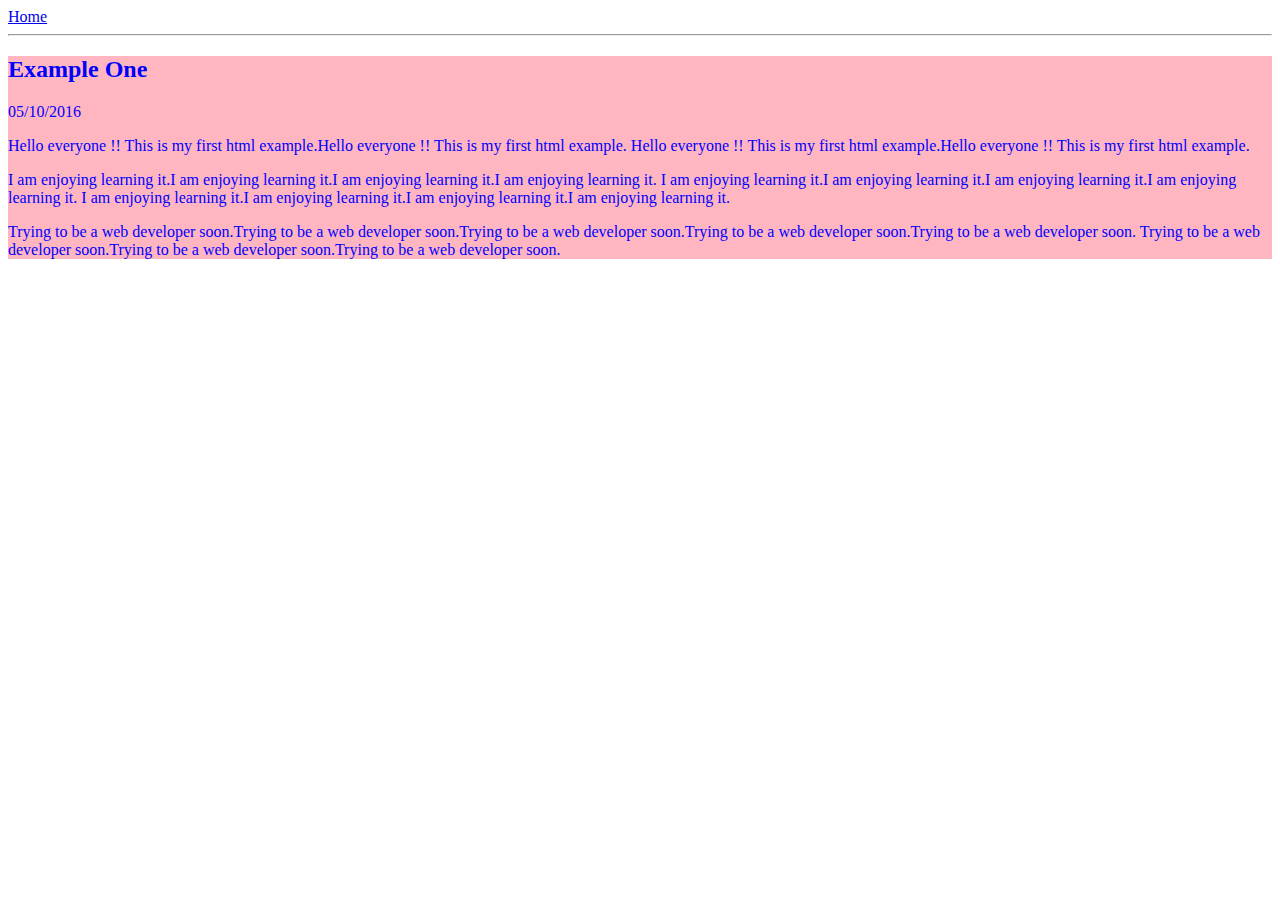
==== ui/example-one.html @ bf2abf1e "[imad-console] Updates ui/example-one.html" ====
<html>
<head>
<title>
   Example-one|Nilashree Shirodkar
</title> 
    <meta name="viewport" content="width=device-width,initial_scale=1"/> 
<style>
.displayer
{
max-width:1500px;
margin:0 auto;
font-family:grey;
color:blue;

background-color: lightpink;
}

</style>
</head>

<body>
    <div>
<a href="/"> Home </a>    
<hr/>

</div>
<div class="displayer">
<h2>

Example One    
</h2>
<div>
    05/10/2016
</div>

    <div>
<p>
    Hello everyone !! This is my first html example.Hello everyone !! This is my first html example.
    Hello everyone !! This is my first html example.Hello everyone !! This is my first html example.
</p>   
<p>
    I am enjoying learning it.I am enjoying learning it.I am enjoying learning it.I am enjoying learning it.
    I am enjoying learning it.I am enjoying learning it.I am enjoying learning it.I am enjoying learning it.
    I am enjoying learning it.I am enjoying learning it.I am enjoying learning it.I am enjoying learning it.
</p>
<p>
    Trying to be a web developer soon.Trying to be a web developer soon.Trying to be a web developer soon.Trying to be a web developer soon.Trying to be a web developer soon.
     Trying to be a web developer soon.Trying to be a web developer soon.Trying to be a web developer soon.     
    </p>
   </div>
</div>
</body>
</html>
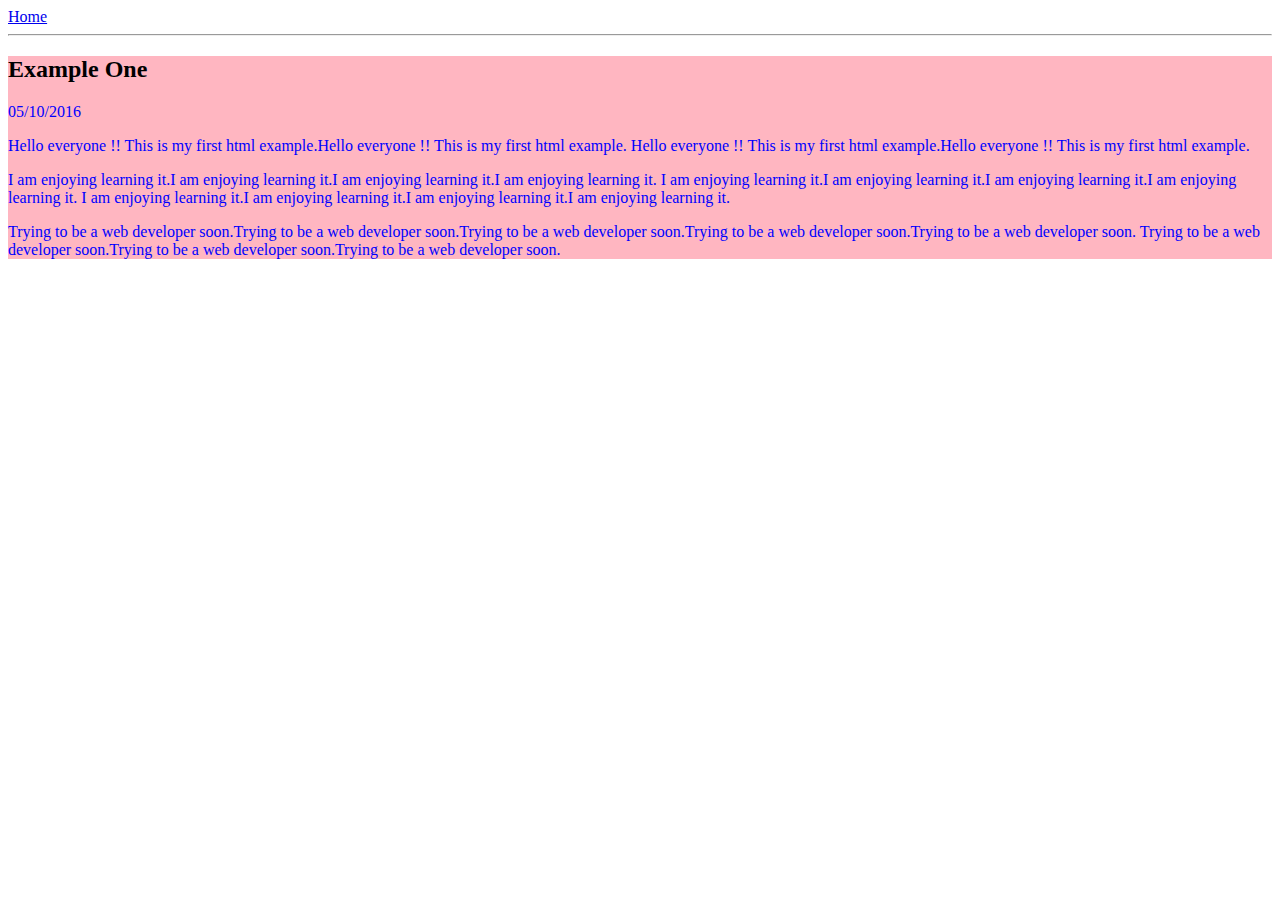
==== commit 6c1c26bc: "[imad-console] Updates ui/example-one.html" ====
--- a/ui/example-one.html
+++ b/ui/example-one.html
@@ -14,7 +14,11 @@
 
 background-color: lightpink;
 }
-
+h2
+{
+    color:black;
+    
+}
 </style>
 </head>
 
@@ -25,7 +29,7 @@
 
 </div>
 <div class="displayer">
-<h2>
+<h2 >
 
 Example One    
 </h2>
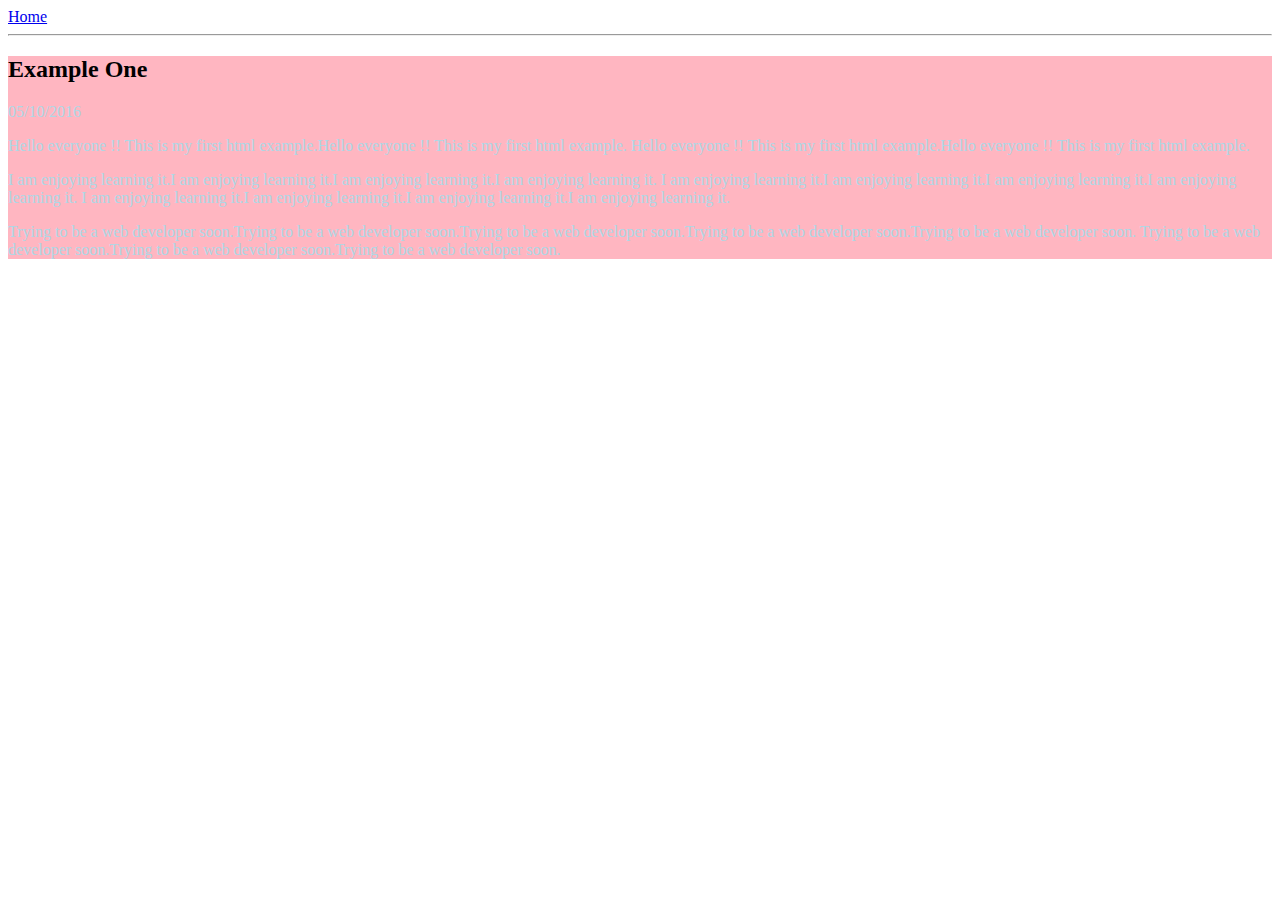
==== commit b4be72c3: "[imad-console] Updates ui/example-one.html" ====
--- a/ui/example-one.html
+++ b/ui/example-one.html
@@ -10,7 +10,7 @@
 max-width:1500px;
 margin:0 auto;
 font-family:grey;
-color:blue;
+color:lightblue;
 
 background-color: lightpink;
 }
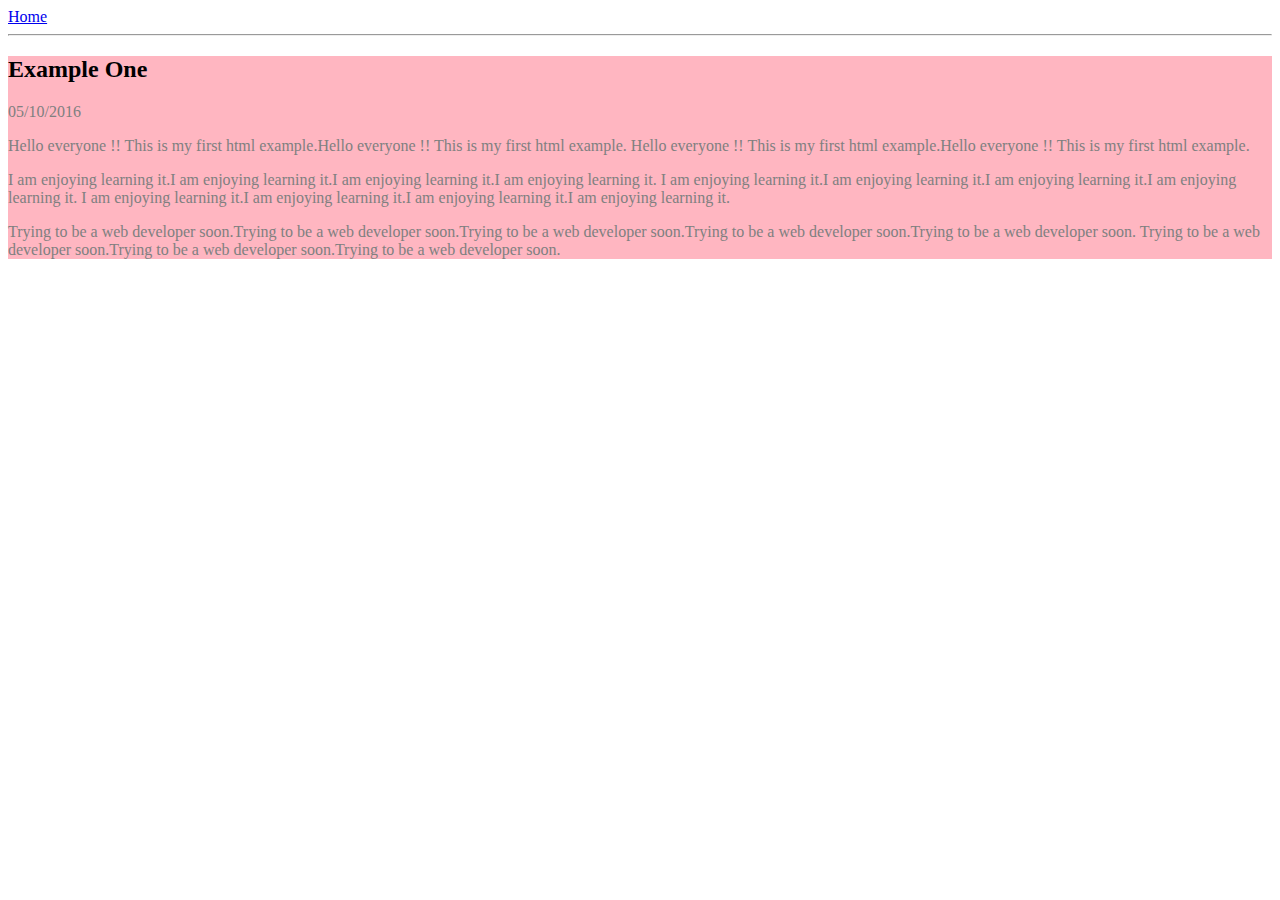
==== commit 00780f06: "[imad-console] Updates ui/example-one.html" ====
--- a/ui/example-one.html
+++ b/ui/example-one.html
@@ -9,8 +9,8 @@
 {
 max-width:1500px;
 margin:0 auto;
-font-family:grey;
-color:lightblue;
+font-family:verdana;
+color:grey;
 
 background-color: lightpink;
 }
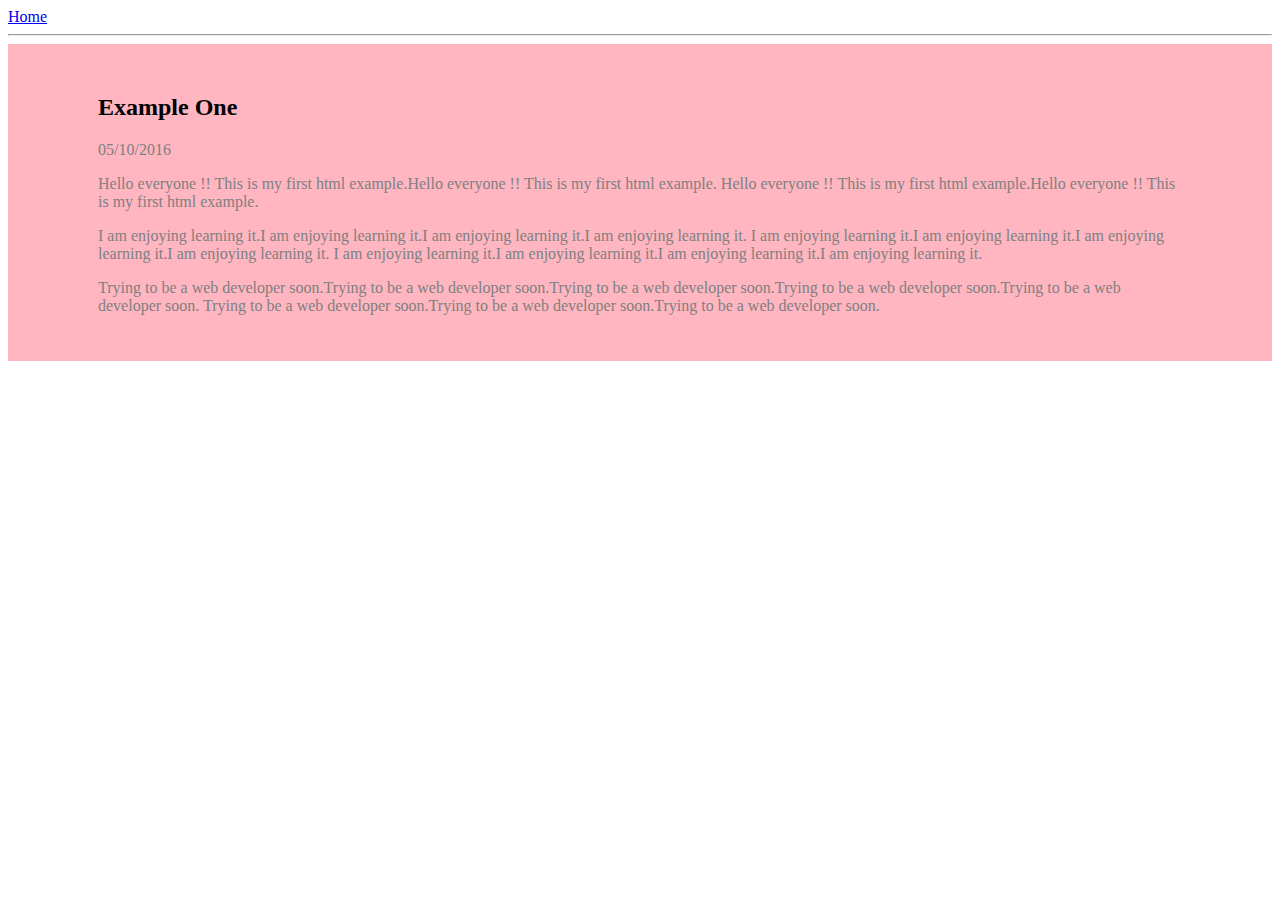
==== commit 91e397c8: "[imad-console] Updates ui/example-one.html" ====
--- a/ui/example-one.html
+++ b/ui/example-one.html
@@ -7,10 +7,16 @@
 <style>
 .displayer
 {
-max-width:1500px;
-margin:0 auto;
-font-family:verdana;
-color:grey;
+
+max-width: 1500px;
+    margin: 0 auto;
+    font-family: verdana;
+    color: grey;
+    background-color: #ce19c8;
+    padding-left: 90px;
+    padding-right: 90px;
+    padding-top: 30px;
+    padding-bottom: 30px;
 
 background-color: lightpink;
 }
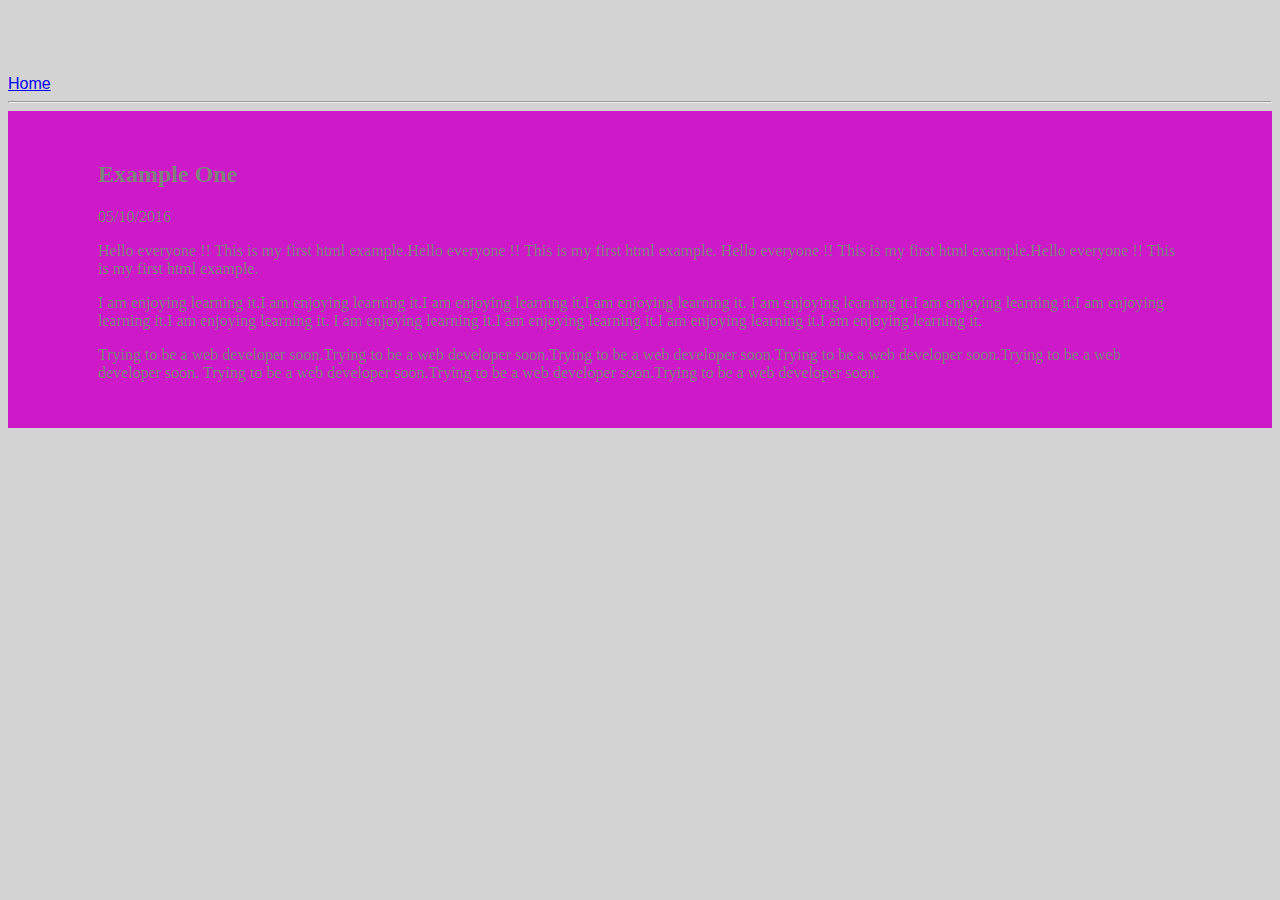
==== commit 57e626f8: "[imad-console] Updates ui/example-one.html" ====
--- a/ui/example-one.html
+++ b/ui/example-one.html
@@ -4,28 +4,8 @@
    Example-one|Nilashree Shirodkar
 </title> 
     <meta name="viewport" content="width=device-width,initial_scale=1"/> 
-<style>
-.displayer
-{
+    <link href="/ui/style.css" rel="stylesheet" />
 
-max-width: 1500px;
-    margin: 0 auto;
-    font-family: verdana;
-    color: grey;
-    background-color: #ce19c8;
-    padding-left: 90px;
-    padding-right: 90px;
-    padding-top: 30px;
-    padding-bottom: 30px;
-
-background-color: lightpink;
-}
-h2
-{
-    color:black;
-    
-}
-</style>
 </head>
 
 <body>
--- a/ui/style.css
+++ b/ui/style.css
@@ -0,0 +1,42 @@
+body {
+    font-family: sans-serif;
+    background-color: lightgrey;
+    margin-top: 75px;
+}
+
+.center {
+    text-align: center;
+}
+
+.text-big {
+    font-size: 300%;
+}
+
+.bold {
+    font-weight: bold;
+}
+
+.img-medium {
+    height: 200px;
+}
+
+.displayer
+{
+
+max-width: 1500px;
+    margin: 0 auto;
+    font-family: verdana;
+    color: grey;
+    background-color: #ce19c8;
+    padding-left: 90px;
+    padding-right: 90px;
+    padding-top: 30px;
+    padding-bottom: 30px;
+
+
+}
+.h2
+{
+    color:black;
+    
+}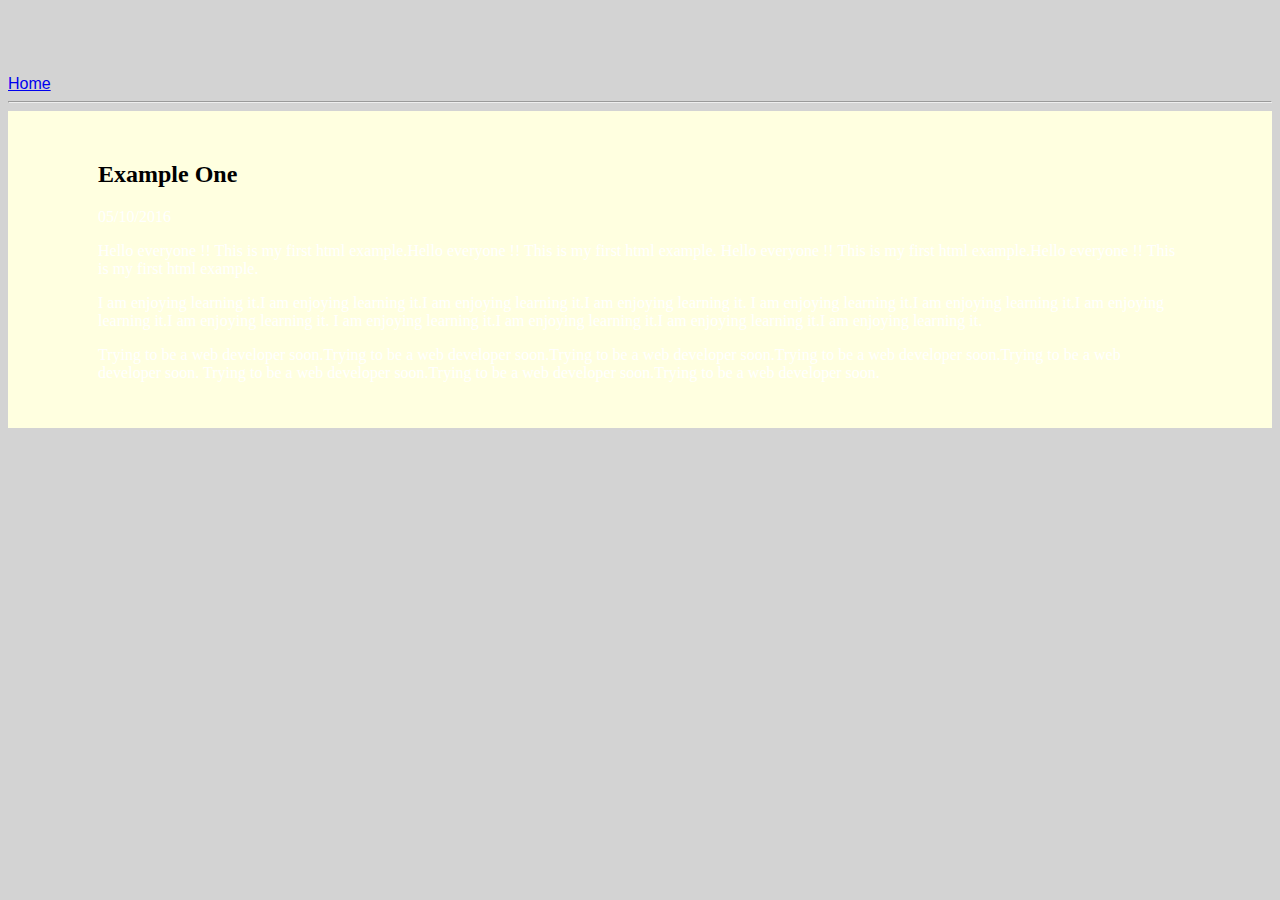
==== commit c1f61e5c: "[imad-console] Updates ui/example-one.html" ====
--- a/ui/example-one.html
+++ b/ui/example-one.html
@@ -14,7 +14,7 @@
 <hr/>
 
 </div>
-<div class="displayer">
+<div class="displayer" style="background-color:lightyellow">
 <h2 >
 
 Example One    
--- a/ui/style.css
+++ b/ui/style.css
@@ -26,8 +26,8 @@
 max-width: 1500px;
     margin: 0 auto;
     font-family: verdana;
-    color: grey;
-    background-color: #ce19c8;
+    color: white;
+  /*  background-color: #ce19c8;*/
     padding-left: 90px;
     padding-right: 90px;
     padding-top: 30px;
@@ -35,7 +35,7 @@
 
 
 }
-.h2
+h2
 {
     color:black;
     
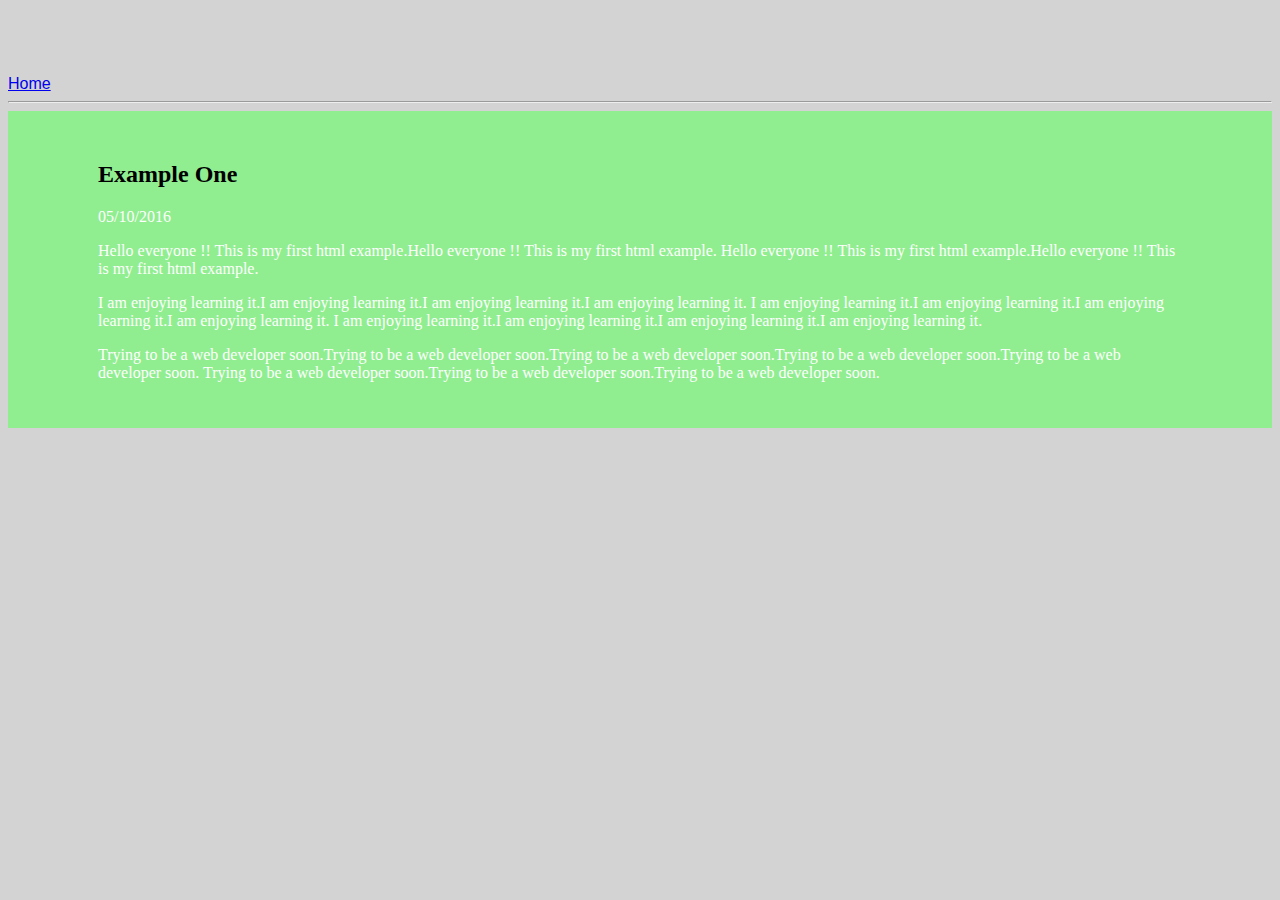
==== commit 5fb63764: "[imad-console] Updates ui/example-one.html" ====
--- a/ui/example-one.html
+++ b/ui/example-one.html
@@ -14,7 +14,7 @@
 <hr/>
 
 </div>
-<div class="displayer" style="background-color:lightyellow">
+<div class="displayer" style="background-color:lightgreen">
 <h2 >
 
 Example One    
